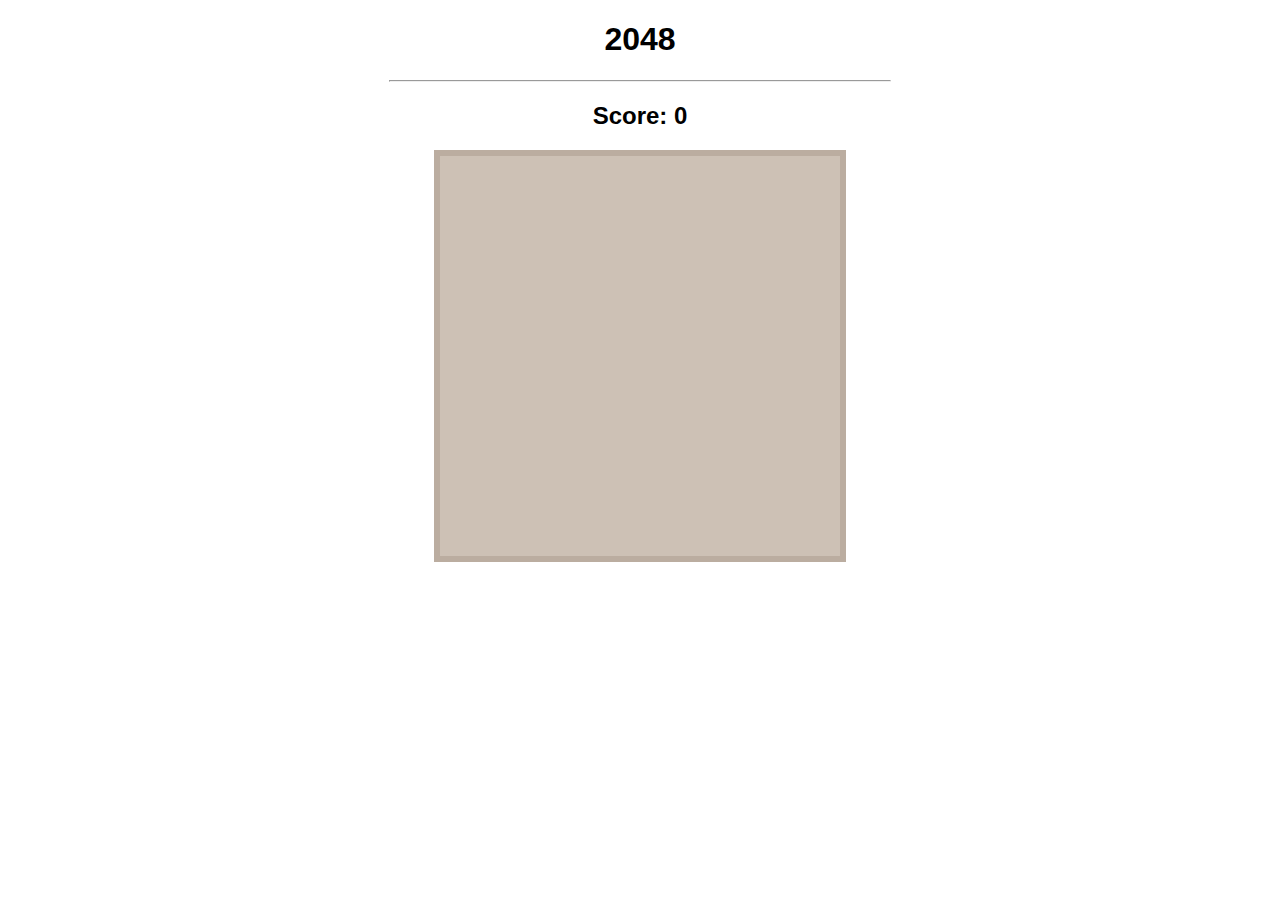
==== web-app/index.html @ ed21103d "14/06" ====
<!-- In HTML Comments are written like this -->
<!-- They can all be removed for your apps -->
<!doctype html> <!-- This first line tells browsers to expect modern standard html 5 -->
<html lang="en-gb"> <!-- This is indicates the page is written in British English, useful for accessibility -->
<meta charset="utf-8"> <!-- This indicates how the file is encoded. utf-8 is standard -->
<title>Your Web-app Title</title> <!-- All pages need a title, this will be displayed in the browser's title bar -->
<link rel="stylesheet" href="default.css"> <!-- Import style sheet – default.css -->
<link rel="icon" href="./assets/favicon.png"> <!-- Import 'Favorites Icon' – favicon.png -->
<script type="module" src="main.js"></script> <!-- Load the main script. Must be type="module". Have only one of these -->
    <head>
        <meta charset="UTF-8">
        <meta name="viewport" content="width=device-width, initial-scale=1.0">
        <title>2048</title>
        <link rel="stylesheet" href="2048.css">
        <script src="2048.js"></script>
    </head>

    <body>
        <h1>2048</h1>
        <hr>
        <h2>Score: <span id="score">0</span></h2>
        <div id="board">
        </div>
    </body>
</html>
---- web-app/default.css ----
body {
  font-family: Arial, Helvetica, sans-serif;
  text-align: center;
}

hr {
  width: 500px;
}

#board {
  width: 400px;
  height: 400px;

  background-color: #cdc1b5;
  border: 6px solid #bbada0;

  margin: 0 auto;
  display: flex;
  flex-wrap: wrap;
}

.tile {
  width: 90px;
  height: 90px;
  border: 5px solid #bbada0;

  font-size: 40px;
  font-weight: bold;
  display: flex;
  justify-content: center;
  align-items: center;
}


/* colored tiles */

.x2 {
  background-color: #eee4da;
  color: #727371;
}

.x4 {
  background-color: #ece0ca;
  color: #727371;
}

.x8 {
  background-color: #f4b17a;
  color: white;
}

.x16{
  background-color: #f59575;
  color: white;
}

.x32{
  background-color: #f57c5f;
  color: white;
}

.x64{
  background-color: #f65d3b;
  color: white;
}

.x128{
  background-color: #edce71;
  color: white;
}

.x256{
  background-color: #edcc63;
  color: white;
}

.x512{
  background-color: #edc651;
  color: white;
}

.x1024{
  background-color: #eec744;
  color: white;
}

.x2048{
  background-color: #ecc230;
  color: white;
}

.x4096 {
  background-color: #fe3d3d;
  color: white;
}

.x8192 {
  background-color: #ff2020;
  color: white;
}
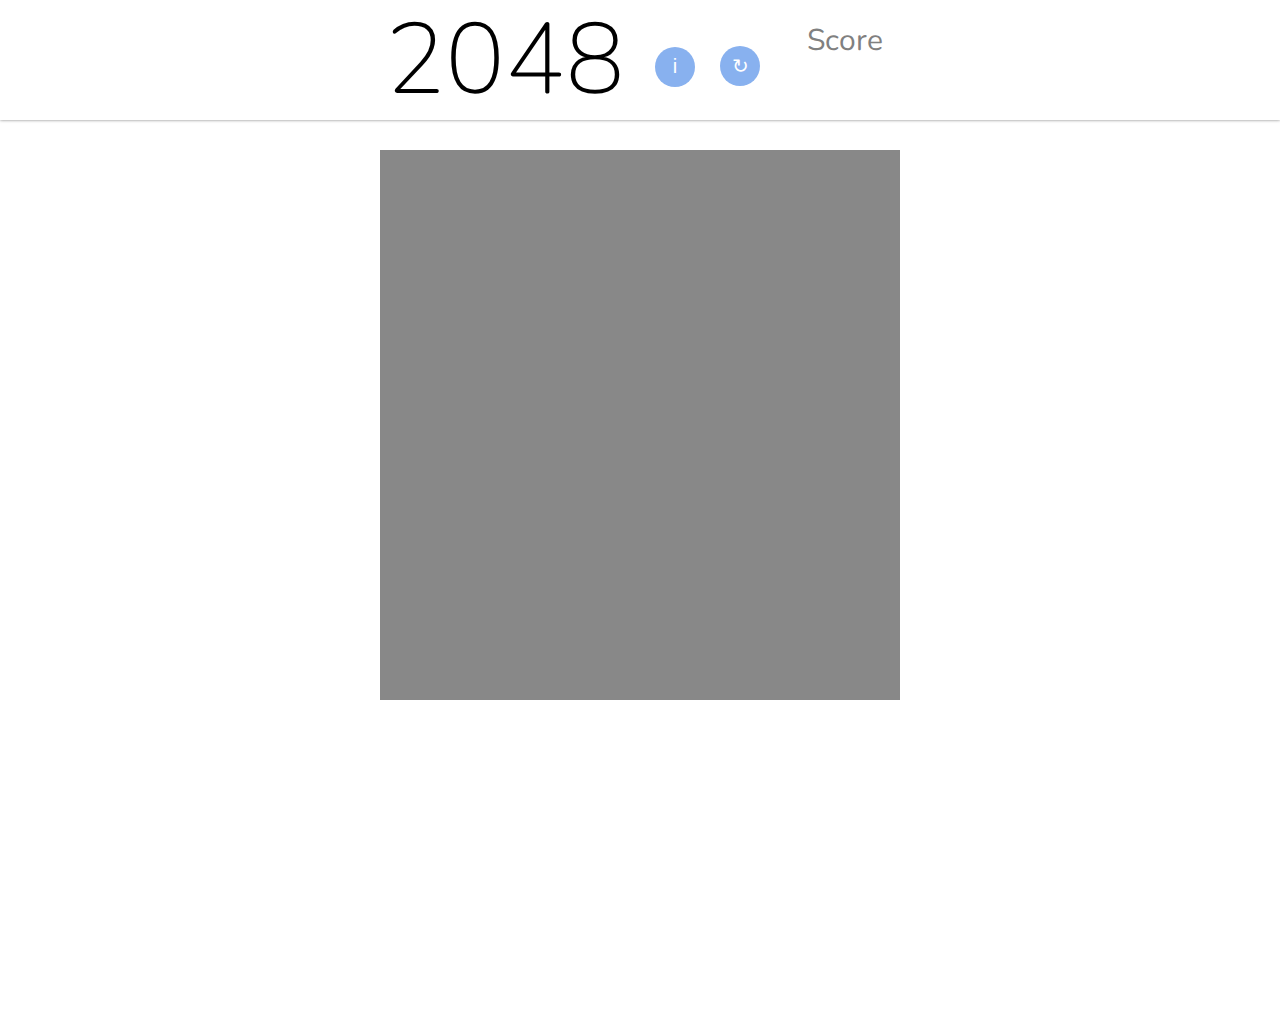
==== commit ae2fb1c8: "15/06" ====
--- a/web-app/index.html
+++ b/web-app/index.html
@@ -7,19 +7,53 @@
 <link rel="stylesheet" href="default.css"> <!-- Import style sheet – default.css -->
 <link rel="icon" href="./assets/favicon.png"> <!-- Import 'Favorites Icon' – favicon.png -->
 <script type="module" src="main.js"></script> <!-- Load the main script. Must be type="module". Have only one of these -->
-    <head>
-        <meta charset="UTF-8">
-        <meta name="viewport" content="width=device-width, initial-scale=1.0">
-        <title>2048</title>
-        <link rel="stylesheet" href="2048.css">
-        <script src="2048.js"></script>
-    </head>
-
-    <body>
-        <h1>2048</h1>
-        <hr>
-        <h2>Score: <span id="score">0</span></h2>
-        <div id="board">
+<head>
+  <link href="https://fonts.googleapis.com/css?family=Nunito:200,400,800" rel="stylesheet">
+  </head>
+  
+  <body>
+    <div class="game">
+      <div class="head">
+        <div class="a">2048 <button class="info" onClick='info()'>i</button> <button id="repeat" class="info repeat" onClick='reset()'>↻</button></div>
+        <div class="score">Score<br/><span id="value"></span></div>
+      </div>
+      <div class="description" id="description">
+      How to play:<br/><br/>
+      Use your arrow-keys to slide the tiles. <br/>
+      Two tiles with the same value in line can be merged. The goal is to merge the tiles and get the 2048 tile.<br/><br/>
+      The score is a sum of the merged tiles.<br><br/>
+      <span>_______________________________</span><br/><br/>
+      Made by Fabian Richter 01/2017
+    </div>
+      <div class="field">
+        
+        <div class="row">
+          <div class="cell"></div>
+          <div class="cell"></div>
+          <div class="cell"></div>
+          <div class="cell"></div>
         </div>
-    </body>
-</html>+        <div class="row">
+          <div class="cell"></div>
+          <div class="cell"></div>
+          <div class="cell"></div>
+          <div class="cell"></div>
+        </div>
+        <div class="row">
+          <div class="cell"></div>
+          <div class="cell"></div>
+          <div class="cell"></div>
+          <div class="cell"></div>
+        </div>
+        <div class="row">
+          <div class="cell"></div>
+          <div class="cell"></div>
+          <div class="cell"></div>
+          <div class="cell"></div>
+        </div>
+      </div>
+      
+    </div>
+    <div class='' id='status'>
+    </div>
+  </body>--- a/web-app/default.css
+++ b/web-app/default.css
@@ -1,100 +1,205 @@
 body {
-  font-family: Arial, Helvetica, sans-serif;
+  background-color: #fff;
+  overflow: hidden;
+  paddin: 0;
+  margin: 0;
+}
+
+
+/* head */
+.head {
+  height: 120px;
+  width: 510px;
+  margin-left: auto;
+  margin-right: auto;
+  display: block;
+  float: center;
+  display: flex;
+  align-items: center;
+  justify-content: center;
+}
+
+div.game {
+  box-shadow: 0px 0px 3px rgba(0,0,0,0.5);
+}
+
+div.description {
+  height: 250px;
+  width: 300px;
+  top: 1000px;
+  color: #333;
+  font-family: nunito;
+  transform: translate(-50%, -50%) scale(0);
+  position: absolute;
+  left: 50%;
+  top: 425px;
+  background: #fff;
+  padding: 50px;
+  border-radius: 0px;
+  z-index: 1000;
+  box-shadow: 0px 0px 5px rgba(0,0,0,0.5);
   text-align: center;
-}
-
-hr {
-  width: 500px;
-}
-
-#board {
-  width: 400px;
-  height: 400px;
-
-  background-color: #cdc1b5;
-  border: 6px solid #bbada0;
-
-  margin: 0 auto;
+  visibility: hidden;
+  opacity: 0;
+  font-size: 15px;
+  transition: 0.3s all;
+}
+
+.description.show {
+  visibility: visible;
+  opacity: 1;
+  font-size: 15px;
+  transform: translate(-50%, -50%) scale(1);
+  transition: 0.3s all;
+}
+
+.info {
+  width: 40px;
+  height: 40px;
+  border-radius: 50%;
+  font-weight: 100;
+  cursor: pointer;
+  border: 0px;
+  border-color: #aaa;
+  background-color: #88b1ef;
+  color: #fff;
+  font-size: 20px;
+  top: 50px;
+  transform: translate(-50%, -50%);
+  margin-left: 25px;
+  transition: 0.1s background-color;
+}
+
+.info:hover {
+  background-color: #6593d8;
+}
+
+
+.repeat {
+  margin: 0px !important;
+}
+
+.a {
+  font-family: Nunito;
+  font-size: 100px;
+  font-weight: 200;
+  margin-right: 15px
+  
+}
+
+.score {
+  position: relative;
+  width: 100px;
+  height: 100px;
+  top: 10px;
+  font-family: nunito;
+  font-weight: 400;
+  font-size: 30px;
+  color: grey;
+  text-align: center;
+}
+
+
+
+/* field */
+.field, .grid {
+  position: absolute;
+  width: 510px;
+  height: 510px;
+  background-color: #888;
+  top: 150px;
+  border-radius: 0px;
+  border:5px solid #888;
+  display: table;
+  margin-left: auto;
+  margin-right: auto;
+  left: 0;
+  right: 0;
+}
+
+.field {
+  z-index: 50;
+}
+
+.grid {
+  z-index: 100;
+}
+
+.row, .grid_row {
+  width: 510px;
+  height: 135px;
+  position: relative;
+  display: table-row;
+}
+
+.cell, .grid_cell {
+  background-color: white;
+  width: 125px;
+  height: 125px;
+  position: relative;
+  display: table-cell;
+  border-radius: 0px;
+  border: 5px solid #888;
+  text-align: center;
+  vertical-align: middle;
+  font-family: nunito;
+  font-size: 50px;
+}
+
+.grid_cell {
+  background-color: #aaa;
+  color: white;
+  
+}
+
+div > div > div > div {
+  opacity: 0;
+  position: absolute;
+}
+
+.tile {
+  opacity: 1;
+  width: 118px;
+  height: 126px;
+  background-color: white;
+  z-index: 150;
+  border-radius: 0px;
+  font-weight: 200;
+  top: 0;
+  left: -1px;
+  color: black;
+  transition: 0.3s all;
+  display: -webkit-box;
+  display: -webkit-flex;
+  display: -moz-box;
+  display: -moz-flex;
+  display: -ms-flexbox;
   display: flex;
-  flex-wrap: wrap;
-}
-
-.tile {
-  width: 90px;
-  height: 90px;
-  border: 5px solid #bbada0;
-
-  font-size: 40px;
-  font-weight: bold;
-  display: flex;
+
+  -webkit-box-pack: center;
+  -ms-flex-pack: center;
+  -webkit-justify-content: center;
+  -moz-justify-content: center;
   justify-content: center;
+
+  -webkit-box-align: center;
+  -ms-flex-align: center;
+  -webkit-align-items: center;
+  -moz-align-items: center;
   align-items: center;
 }
 
-
-/* colored tiles */
-
-.x2 {
-  background-color: #eee4da;
-  color: #727371;
-}
-
-.x4 {
-  background-color: #ece0ca;
-  color: #727371;
-}
-
-.x8 {
-  background-color: #f4b17a;
-  color: white;
-}
-
-.x16{
-  background-color: #f59575;
-  color: white;
-}
-
-.x32{
-  background-color: #f57c5f;
-  color: white;
-}
-
-.x64{
-  background-color: #f65d3b;
-  color: white;
-}
-
-.x128{
-  background-color: #edce71;
-  color: white;
-}
-
-.x256{
-  background-color: #edcc63;
-  color: white;
-}
-
-.x512{
-  background-color: #edc651;
-  color: white;
-}
-
-.x1024{
-  background-color: #eec744;
-  color: white;
-}
-
-.x2048{
-  background-color: #ecc230;
-  color: white;
-}
-
-.x4096 {
-  background-color: #fe3d3d;
-  color: white;
-}
-
-.x8192 {
-  background-color: #ff2020;
-  color: white;
+#status {
+  width: 100%;
+  height: 100vh;
+}
+
+.won {
+  background-color: #337538;
+  transition: 0.3s all;
+  
+}
+
+.lose {
+  background-color: #7D3C34;
 }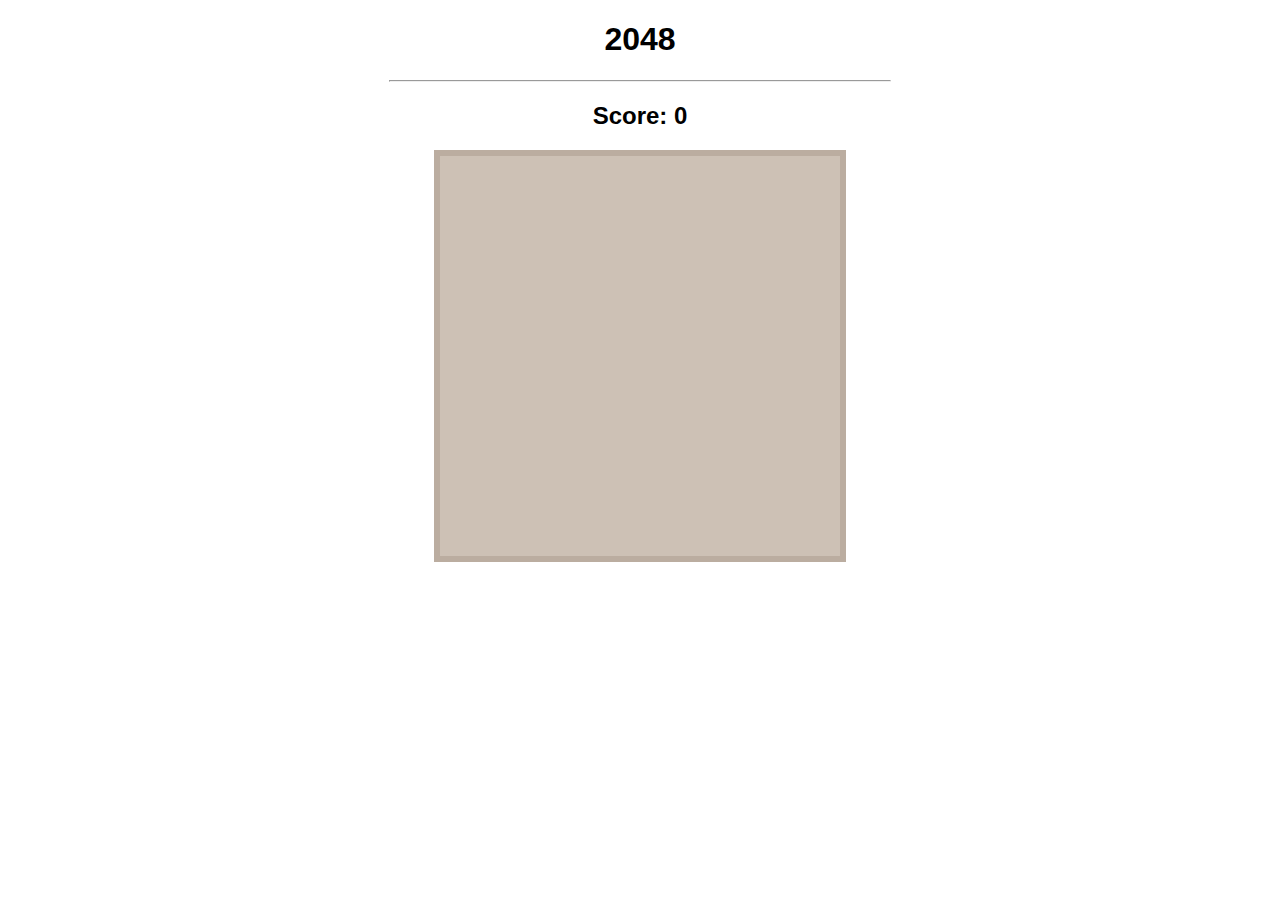
==== commit c66f8cba: "updated" ====
--- a/web-app/index.html
+++ b/web-app/index.html
@@ -7,53 +7,19 @@
 <link rel="stylesheet" href="default.css"> <!-- Import style sheet – default.css -->
 <link rel="icon" href="./assets/favicon.png"> <!-- Import 'Favorites Icon' – favicon.png -->
 <script type="module" src="main.js"></script> <!-- Load the main script. Must be type="module". Have only one of these -->
-<head>
-  <link href="https://fonts.googleapis.com/css?family=Nunito:200,400,800" rel="stylesheet">
-  </head>
-  
-  <body>
-    <div class="game">
-      <div class="head">
-        <div class="a">2048 <button class="info" onClick='info()'>i</button> <button id="repeat" class="info repeat" onClick='reset()'>↻</button></div>
-        <div class="score">Score<br/><span id="value"></span></div>
-      </div>
-      <div class="description" id="description">
-      How to play:<br/><br/>
-      Use your arrow-keys to slide the tiles. <br/>
-      Two tiles with the same value in line can be merged. The goal is to merge the tiles and get the 2048 tile.<br/><br/>
-      The score is a sum of the merged tiles.<br><br/>
-      <span>_______________________________</span><br/><br/>
-      Made by Fabian Richter 01/2017
-    </div>
-      <div class="field">
-        
-        <div class="row">
-          <div class="cell"></div>
-          <div class="cell"></div>
-          <div class="cell"></div>
-          <div class="cell"></div>
+    <head>
+        <meta charset="UTF-8">
+        <meta name="viewport" content="width=device-width, initial-scale=1.0">
+        <title>2048</title>
+        <link rel="stylesheet" href="2048.css">
+        <script src="2048.js"></script>
+    </head>
+
+    <body>
+        <h1>2048</h1>
+        <hr>
+        <h2>Score: <span id="score">0</span></h2>
+        <div id="board">
         </div>
-        <div class="row">
-          <div class="cell"></div>
-          <div class="cell"></div>
-          <div class="cell"></div>
-          <div class="cell"></div>
-        </div>
-        <div class="row">
-          <div class="cell"></div>
-          <div class="cell"></div>
-          <div class="cell"></div>
-          <div class="cell"></div>
-        </div>
-        <div class="row">
-          <div class="cell"></div>
-          <div class="cell"></div>
-          <div class="cell"></div>
-          <div class="cell"></div>
-        </div>
-      </div>
-      
-    </div>
-    <div class='' id='status'>
-    </div>
-  </body>+    </body>
+</html>
--- a/web-app/default.css
+++ b/web-app/default.css
@@ -1,205 +1,100 @@
 body {
-  background-color: #fff;
-  overflow: hidden;
-  paddin: 0;
-  margin: 0;
+  font-family: Arial, Helvetica, sans-serif;
+  text-align: center;
+}
+
+hr {
+  width: 500px;
+}
+
+#board {
+  width: 400px;
+  height: 400px;
+
+  background-color: #cdc1b5;
+  border: 6px solid #bbada0;
+
+  margin: 0 auto;
+  display: flex;
+  flex-wrap: wrap;
+}
+
+.tile {
+  width: 90px;
+  height: 90px;
+  border: 5px solid #bbada0;
+
+  font-size: 40px;
+  font-weight: bold;
+  display: flex;
+  justify-content: center;
+  align-items: center;
 }
 
 
-/* head */
-.head {
-  height: 120px;
-  width: 510px;
-  margin-left: auto;
-  margin-right: auto;
-  display: block;
-  float: center;
-  display: flex;
-  align-items: center;
-  justify-content: center;
+/* colored tiles */
+
+.x2 {
+  background-color: #eee4da;
+  color: #727371;
 }
 
-div.game {
-  box-shadow: 0px 0px 3px rgba(0,0,0,0.5);
+.x4 {
+  background-color: #ece0ca;
+  color: #727371;
 }
 
-div.description {
-  height: 250px;
-  width: 300px;
-  top: 1000px;
-  color: #333;
-  font-family: nunito;
-  transform: translate(-50%, -50%) scale(0);
-  position: absolute;
-  left: 50%;
-  top: 425px;
-  background: #fff;
-  padding: 50px;
-  border-radius: 0px;
-  z-index: 1000;
-  box-shadow: 0px 0px 5px rgba(0,0,0,0.5);
-  text-align: center;
-  visibility: hidden;
-  opacity: 0;
-  font-size: 15px;
-  transition: 0.3s all;
+.x8 {
+  background-color: #f4b17a;
+  color: white;
 }
 
-.description.show {
-  visibility: visible;
-  opacity: 1;
-  font-size: 15px;
-  transform: translate(-50%, -50%) scale(1);
-  transition: 0.3s all;
+.x16{
+  background-color: #f59575;
+  color: white;
 }
 
-.info {
-  width: 40px;
-  height: 40px;
-  border-radius: 50%;
-  font-weight: 100;
-  cursor: pointer;
-  border: 0px;
-  border-color: #aaa;
-  background-color: #88b1ef;
-  color: #fff;
-  font-size: 20px;
-  top: 50px;
-  transform: translate(-50%, -50%);
-  margin-left: 25px;
-  transition: 0.1s background-color;
+.x32{
+  background-color: #f57c5f;
+  color: white;
 }
 
-.info:hover {
-  background-color: #6593d8;
+.x64{
+  background-color: #f65d3b;
+  color: white;
 }
 
-
-.repeat {
-  margin: 0px !important;
+.x128{
+  background-color: #edce71;
+  color: white;
 }
 
-.a {
-  font-family: Nunito;
-  font-size: 100px;
-  font-weight: 200;
-  margin-right: 15px
-  
+.x256{
+  background-color: #edcc63;
+  color: white;
 }
 
-.score {
-  position: relative;
-  width: 100px;
-  height: 100px;
-  top: 10px;
-  font-family: nunito;
-  font-weight: 400;
-  font-size: 30px;
-  color: grey;
-  text-align: center;
+.x512{
+  background-color: #edc651;
+  color: white;
 }
 
-
-
-/* field */
-.field, .grid {
-  position: absolute;
-  width: 510px;
-  height: 510px;
-  background-color: #888;
-  top: 150px;
-  border-radius: 0px;
-  border:5px solid #888;
-  display: table;
-  margin-left: auto;
-  margin-right: auto;
-  left: 0;
-  right: 0;
+.x1024{
+  background-color: #eec744;
+  color: white;
 }
 
-.field {
-  z-index: 50;
+.x2048{
+  background-color: #ecc230;
+  color: white;
 }
 
-.grid {
-  z-index: 100;
+.x4096 {
+  background-color: #fe3d3d;
+  color: white;
 }
 
-.row, .grid_row {
-  width: 510px;
-  height: 135px;
-  position: relative;
-  display: table-row;
-}
-
-.cell, .grid_cell {
-  background-color: white;
-  width: 125px;
-  height: 125px;
-  position: relative;
-  display: table-cell;
-  border-radius: 0px;
-  border: 5px solid #888;
-  text-align: center;
-  vertical-align: middle;
-  font-family: nunito;
-  font-size: 50px;
-}
-
-.grid_cell {
-  background-color: #aaa;
+.x8192 {
+  background-color: #ff2020;
   color: white;
-  
-}
-
-div > div > div > div {
-  opacity: 0;
-  position: absolute;
-}
-
-.tile {
-  opacity: 1;
-  width: 118px;
-  height: 126px;
-  background-color: white;
-  z-index: 150;
-  border-radius: 0px;
-  font-weight: 200;
-  top: 0;
-  left: -1px;
-  color: black;
-  transition: 0.3s all;
-  display: -webkit-box;
-  display: -webkit-flex;
-  display: -moz-box;
-  display: -moz-flex;
-  display: -ms-flexbox;
-  display: flex;
-
-  -webkit-box-pack: center;
-  -ms-flex-pack: center;
-  -webkit-justify-content: center;
-  -moz-justify-content: center;
-  justify-content: center;
-
-  -webkit-box-align: center;
-  -ms-flex-align: center;
-  -webkit-align-items: center;
-  -moz-align-items: center;
-  align-items: center;
-}
-
-#status {
-  width: 100%;
-  height: 100vh;
-}
-
-.won {
-  background-color: #337538;
-  transition: 0.3s all;
-  
-}
-
-.lose {
-  background-color: #7D3C34;
 }